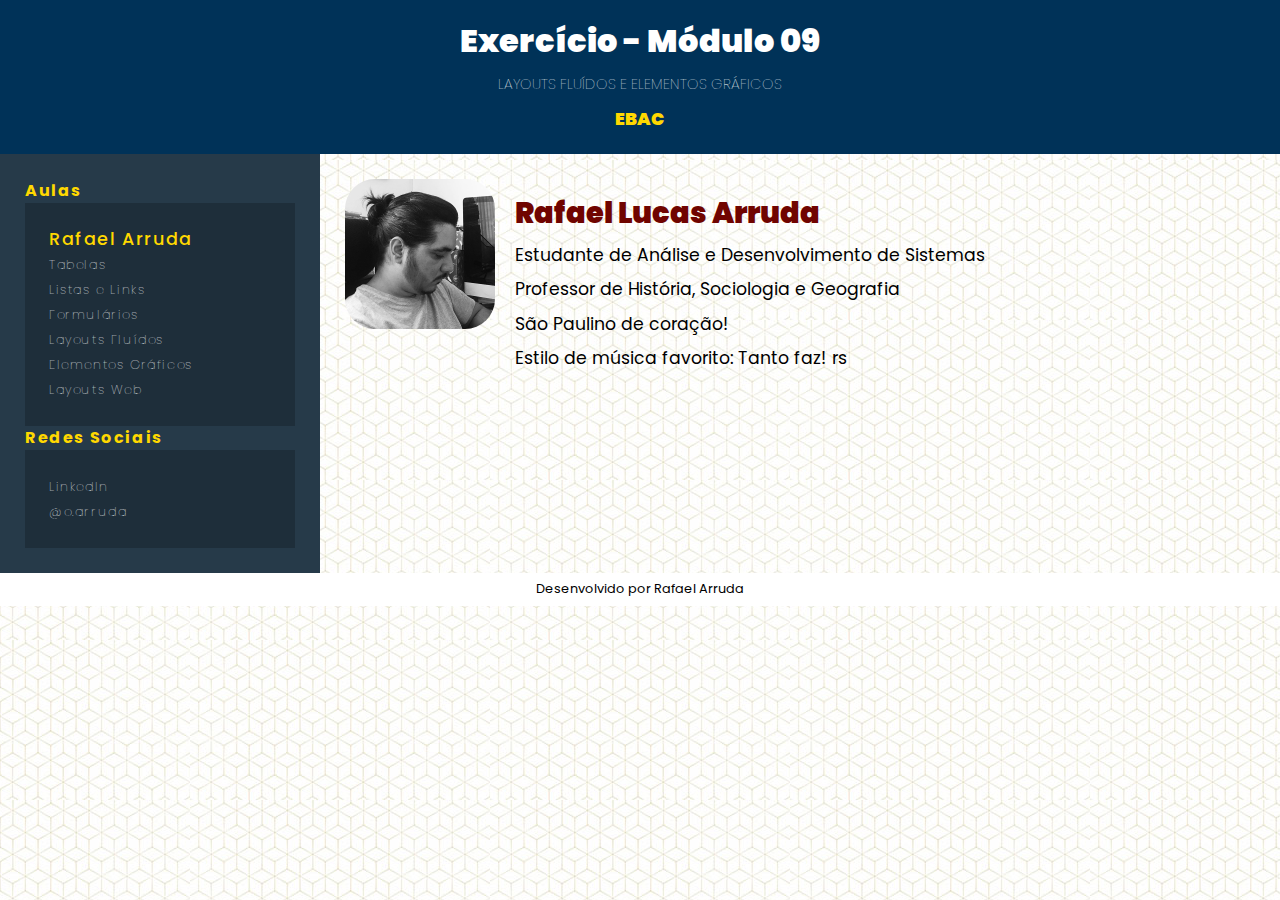
==== html/index.html @ a075fbd4 "primeiro commit de codigo" ====
<!DOCTYPE html>
<html lang="pt-br">
<head>
    <meta charset="UTF-8">
    <meta http-equiv="X-UA-Compatible" content="IE=edge">
    <meta name="viewport" content="width=device-width, initial-scale=1.0">

    <!--RESET-->
    <link rel="stylesheet" type="text/css" href="./css/reset.css">

    <!--GOOGLE FONTS-->
    <link rel="preconnect" href="https://fonts.googleapis.com">
    <link rel="preconnect" href="https://fonts.gstatic.com" crossorigin>
    <link href="https://fonts.googleapis.com/css2?family=Poppins:wght@100;500;900&display=swap" rel="stylesheet">

    <!--ESTILOS PERSONALIZADOS-->
    <link rel="stylesheet" type="text/css" href="./css/style.css">

    <title>Exercício :: Módulo 09</title>
</head>
<body>
    <header>
        <h1>Exercício - Módulo 09</h1>
        <p>Layouts Fluídos e Elementos Gráficos</p>
        <h3>EBAC</h3>
    </header>
    <section>
        <nav>
            <h3>Aulas</h3>
            <ul class="navegacao">
                <li><a href="index.html" class="active">Rafael Arruda</a></li>
                <li><a href="02-tabelas.html">Tabelas</a></li>
                <li><a href="03-listas-e-links.html">Listas e Links</a></li>
                <li><a href="04-formularios.html">Formulários</a></li>
                <li><a href="05-layouts-fluidos.html">Layouts Fluídos</a></li>
                <li><a href="06-elementos-graficos.html">Elementos Gráficos</a></li>
                <li><a href="07-layouts-web.html">Layouts Web</a></li>
            </ul>
            <h3>Redes Sociais</h3>
            <ul class="navegacao">
                <li><a href="https://www.linkedin.com/in/oarruda/" target="_blank">LinkedIn</a></li>
                <li><a href="https://instagram.com/o.arruda" target="_blank">@o.arruda</a></li>
            </ul>
        </nav>
        <article>
            <div id="avatar01">
                <img src="./_img/rafael.jpg" alt="Rafael Arruda">
            </div>
            <div>
                <h2>Rafael Lucas Arruda</h2>
                <p>Estudante de Análise e Desenvolvimento de Sistemas</p>
                <p>Professor de História, Sociologia e Geografia</p>
                <p>São Paulino de coração!</p>
                <p>Estilo de música favorito: Tanto faz! rs</p>
            </div>
        </article>
    </section>
    <footer>
        <p>Desenvolvido por Rafael Arruda</p>
    </footer>
</body>
</html>
---- html/css/style.css ----
/* 
	Arquivo CSS de Tabelas 
*/
@import url(../css/tabelas.css);

/* 
	Arquivo CSS para página renovada 
*/

* {
  box-sizing: border-box;
}

body {
  background: url(../_img/pattern.jpg) center top repeat #000;
}

html {
  font-family: 'Poppins', sans-serif;
  margin: 0;
  padding: 0;
  color: #fff;
}

body {
  background-color: #fff;
}

header {
  width: 100%;
  background-color: #003258;
  padding: 25px;
  text-align: center;
  font-size: 2rem;
  color: white;
}

header p {
  color: #fff;
  font-size: 0.9rem;
  padding: 20px;
  text-transform: uppercase;
  font-weight: 100;
}

header h1 {
  color: #fff;
  font-family: 'Poppins', sans-serif;
  font-weight: 900;
}

header h3 {
  color: #ffd800;
  font-size: 1.1rem;
  font-weight: 900;
}

nav {
  background-color: #263a49;
  float: left;
  width: 25%;
  padding: 25px;
  line-height: 1.5rem;
  letter-spacing: 0.1rem;
}

nav ul {
  list-style-type: none;
  padding: 20px;
  width: 100%;
}

nav h3 {
  color: #ffd800;
  list-style-type: none;
  width: 100%;
}

a {
  color: #fff;
  font-size: 0.8rem;
  text-decoration: none;
  font-weight: 100;
}

a.active {
  color: #ffd800;
  font-weight: 500;
  font-size: 1.1rem;
}

a:hover {
  color: #ffd800;
  font-size: 1rem;
  text-decoration: none;
  font-weight: 500;
}

article {
  float: left;
  font-size: 0.9rem;
  padding: 25px;
  width: 75%;
}

article div {
  float: left;
  padding: 10px 0px 0px 20px;
  width: 75%;
}

article h1 {
  font-size: 2em;
  color: #263a49;
  font-weight: 900;
}

article h2 {
  font-size: 2em;
  color: #700400;
  font-weight: 900;
  padding: 10px 0 10px 0;
}

article p {
  color: #000;
  line-height: 2;
  font-size: 1.2em;
}

article ul {
  color: #000;
  padding: 20px;
  width: 100%;
}

section::after {
  content: "";
  display: table;
  clear: both;
}

footer {
  font-size: 0.8em;
  padding: 10px;
  text-align: center;
  color: #000;
  background-color: #fff;
}

.navegacao {
  background-color: rgba(0, 0, 0, 0.2);
  padding: 1.5rem;
}

.navegacao li:hover {
  background-color: rgba(150, 150, 200, 0.2);
}

#avatar01 {
  float: left;
  background-color: #263a49;
  width: 150px;
  height: 150px;
  overflow: hidden;
  border-radius: 20%;
  padding: 0px;
}

#avatar01 img {
  width: 100%;
  height: 100%;
}

#triangulo {
  padding: 0px 25px 0px 0px;
  background: transparent;
  border-style: solid;
  border-width: 10px 0 10px 20px;
  border-color: transparent transparent transparent #b90000;
  width: 30px;
}

/* CSS Para Tablet */

@media (max-width: 768px) {
  nav {
    width: 100%;
    height: auto;
  }

  article {
    width: 100%;
    height: auto;
  }

  article img {
    width: 100%;
    height: auto;
  }

  article div {
    color: #000;
    padding: 0px;
    width: 100%;
    height: auto;
  }
}

/* CSS Para Smartphone */

@media (max-width: 425px) {
  nav {
    width: 100%;
    height: auto;
  }

  article {
    width: 100%;
    height: auto;
    text-align: center;
  }

  article img {
    width: 100%;
    height: auto;
  }

  article div {
    color: #000;
    padding: 25px;
    width: 100%;
    height: auto;
  }
  
  article h2 {
    font-size: 2em;
    text-align: center;
    color: #700400;
    font-weight: 900;
    padding-bottom: 10px;
  }

  #avatar01 {
    float: left;
    background-color: #263a49;
    width: 200px;
    height: 200px;
    overflow: hidden;
    border-radius: 20% 20% 20% 0;
    padding: 0px;
    margin-left: 80px;
  }

form label {
  padding: 1rem;
}

}
  @media (max-width: 320px) {
    nav {
      width: 100%;
      height: auto;
    }
  
    article {
      width: 100%;
      height: auto;
    }
  
    article img {
      width: 100%;
      height: auto;
    }
  
    article div {
      color: #000;
      padding: 10px;
      width: 100%;
      height: auto;
      text-align: center;
    }
    
    article h2 {
      font-size: 1.8em;
      text-align: center;
      color: #700400;
      font-weight: 900;
      padding-bottom: 10px;
    }

    #avatar01 {
      float: left;
      background-color: #263a49;
      width: 200px;
      height: 200px;
      overflow: hidden;
      border-radius: 50%;
      padding: 0px;
      margin-left: 30px;
    }
}
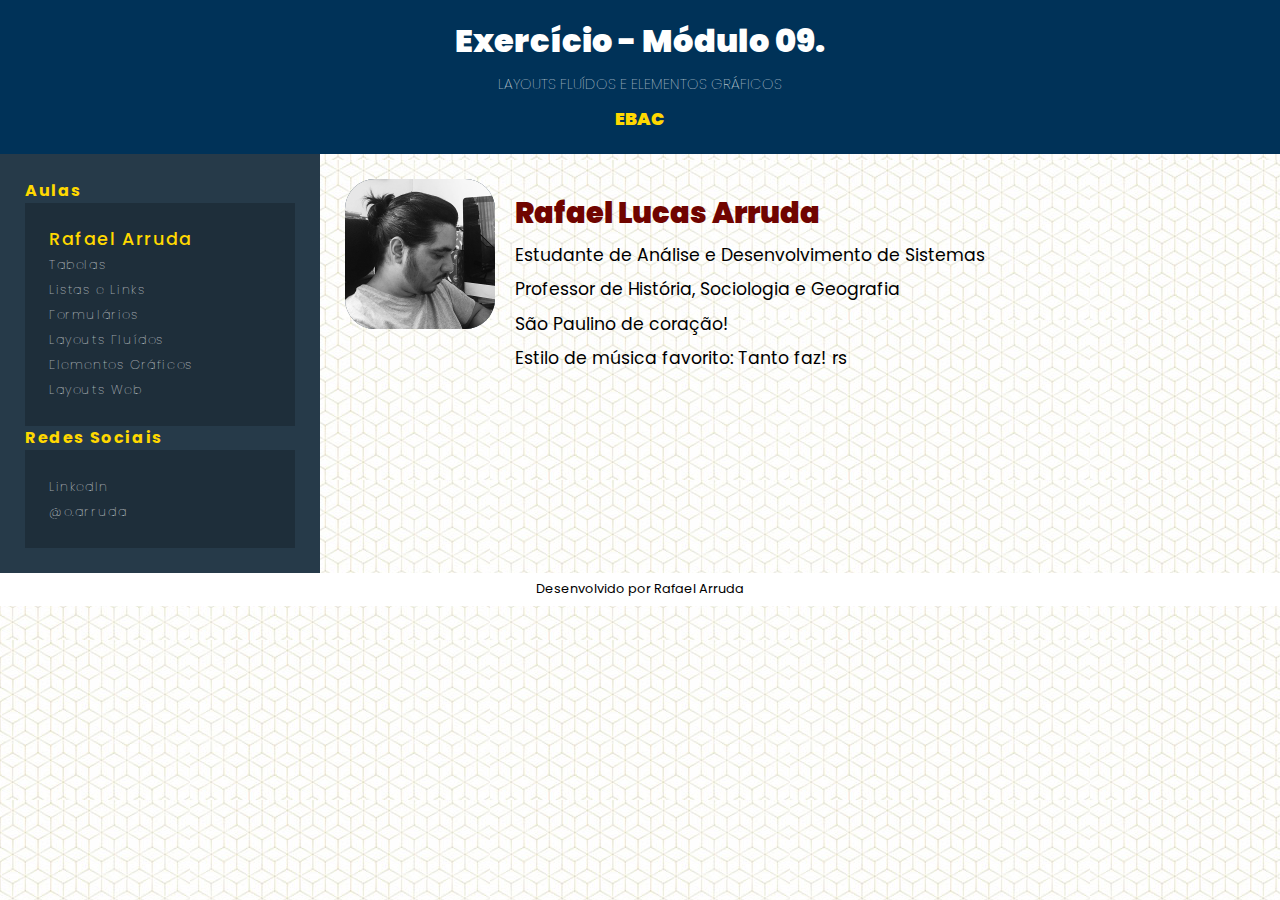
==== commit d8cd73b9: "adiciona viewport nos arquivos html" ====
--- a/html/index.html
+++ b/html/index.html
@@ -20,7 +20,7 @@
 </head>
 <body>
     <header>
-        <h1>Exercício - Módulo 09</h1>
+        <h1>Exercício - Módulo 09.</h1>
         <p>Layouts Fluídos e Elementos Gráficos</p>
         <h3>EBAC</h3>
     </header>
